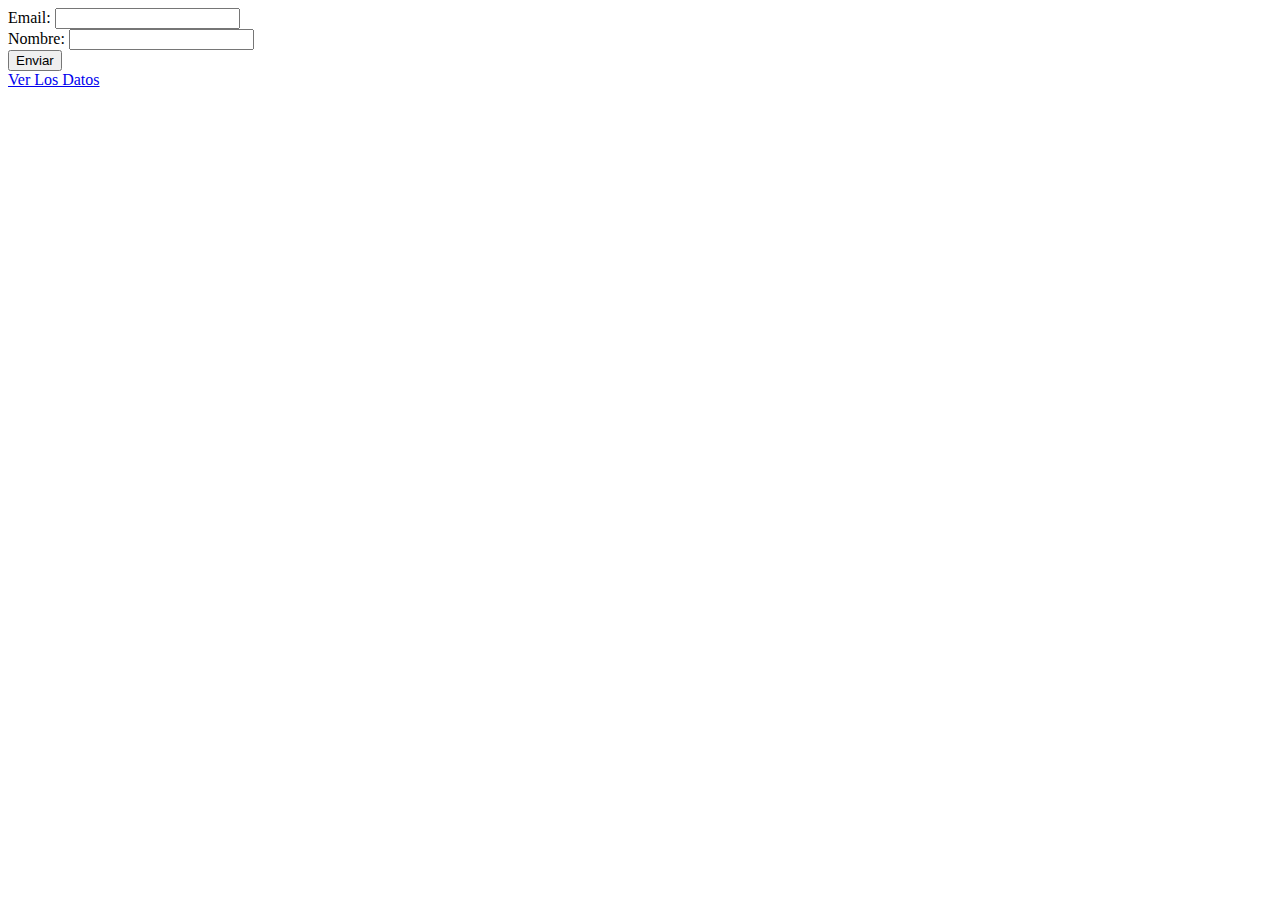
==== index2.html @ bed837b3 "php-sqli" ====
<!DOCTYPE html>
<html>
	<head>
		<meta charset="utf-8">
		<title>Conexion a base de datos</title>
	</head>
	<body>
		<form method="get" action="bd.php">
			<label>Email: </label>
			<input type="text" name="correo"><br>
			<label>Nombre: </label>
			<input type="text" name="nombre"><br>
			<input type="submit" value="Enviar">
		</form>
	<div><a href="datos.php"> Ver Los Datos</a></div>
	</body>
</html>
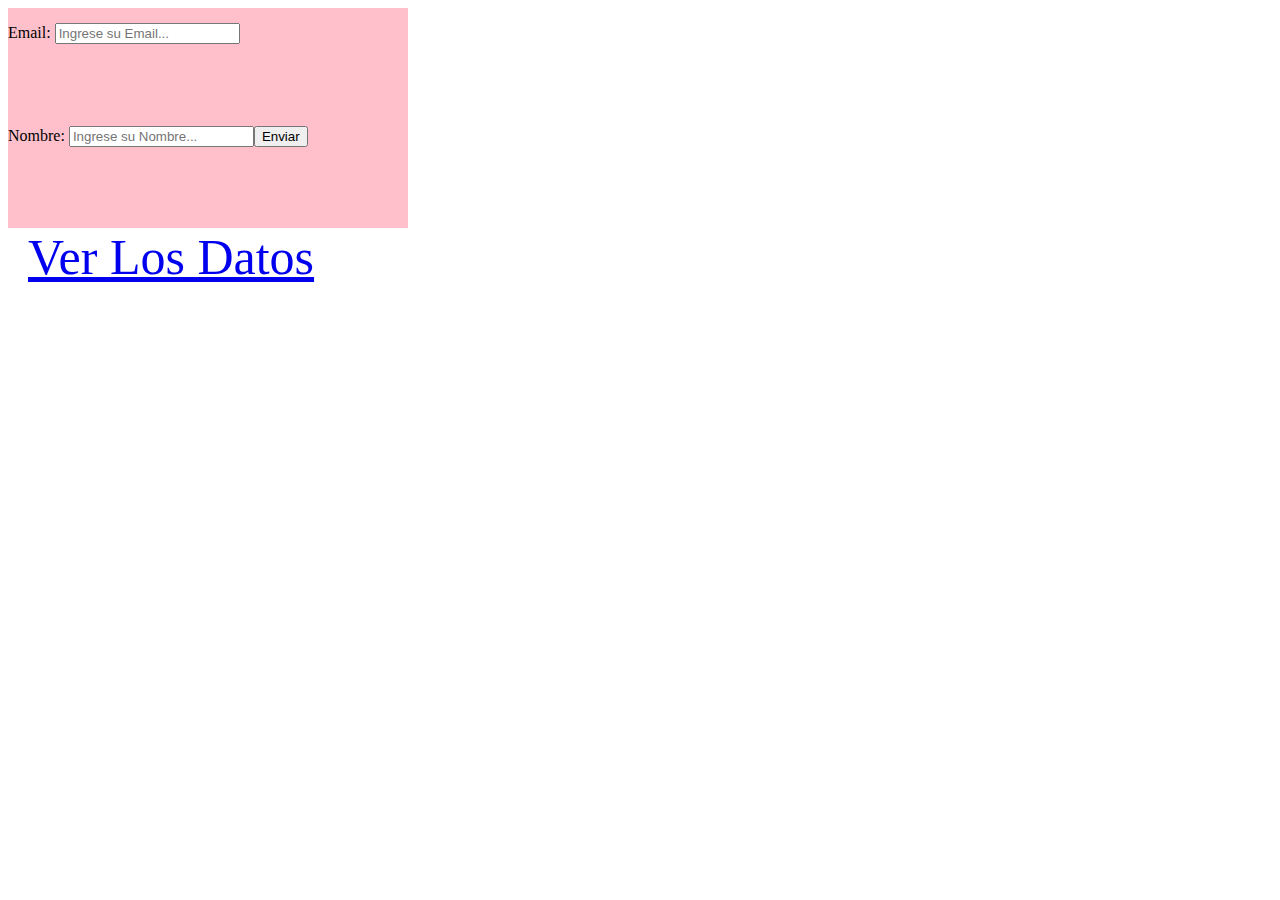
==== commit d4ffd872: "cambioss" ====
--- a/index2.html
+++ b/index2.html
@@ -3,14 +3,40 @@
 	<head>
 		<meta charset="utf-8">
 		<title>Conexion a base de datos</title>
+		<style>
+			form{
+				background-color: #FFC0CB;
+				height: 220px;
+				width: 400px;
+				display: flex;
+				flex-direcion: column;
+				justify-content: start;
+				align-items: start;
+				flex-wrap: wrap;
+			}
+			.form-email{
+				margin-top: 15px;
+			}
+			div a{
+				margin: 20px;
+				font-size: 50px;
+			}
+			
+		</style>
 	</head>
 	<body>
 		<form method="get" action="bd.php">
-			<label>Email: </label>
-			<input type="text" name="correo"><br>
-			<label>Nombre: </label>
-			<input type="text" name="nombre"><br>
-			<input type="submit" value="Enviar">
+			<div class="form-email">
+				<label>Email: </label>
+				<input placeholder="Ingrese su Email..." type="text" name="correo"><br>
+			</div>
+			<div>
+				<label>Nombre: </label>
+				<input placeholder="Ingrese su Nombre..." type="text" name="nombre"><br>
+			</div>
+			<div>
+				<input type="submit" value="Enviar">
+			</div>
 		</form>
 	<div><a href="datos.php"> Ver Los Datos</a></div>
 	</body>
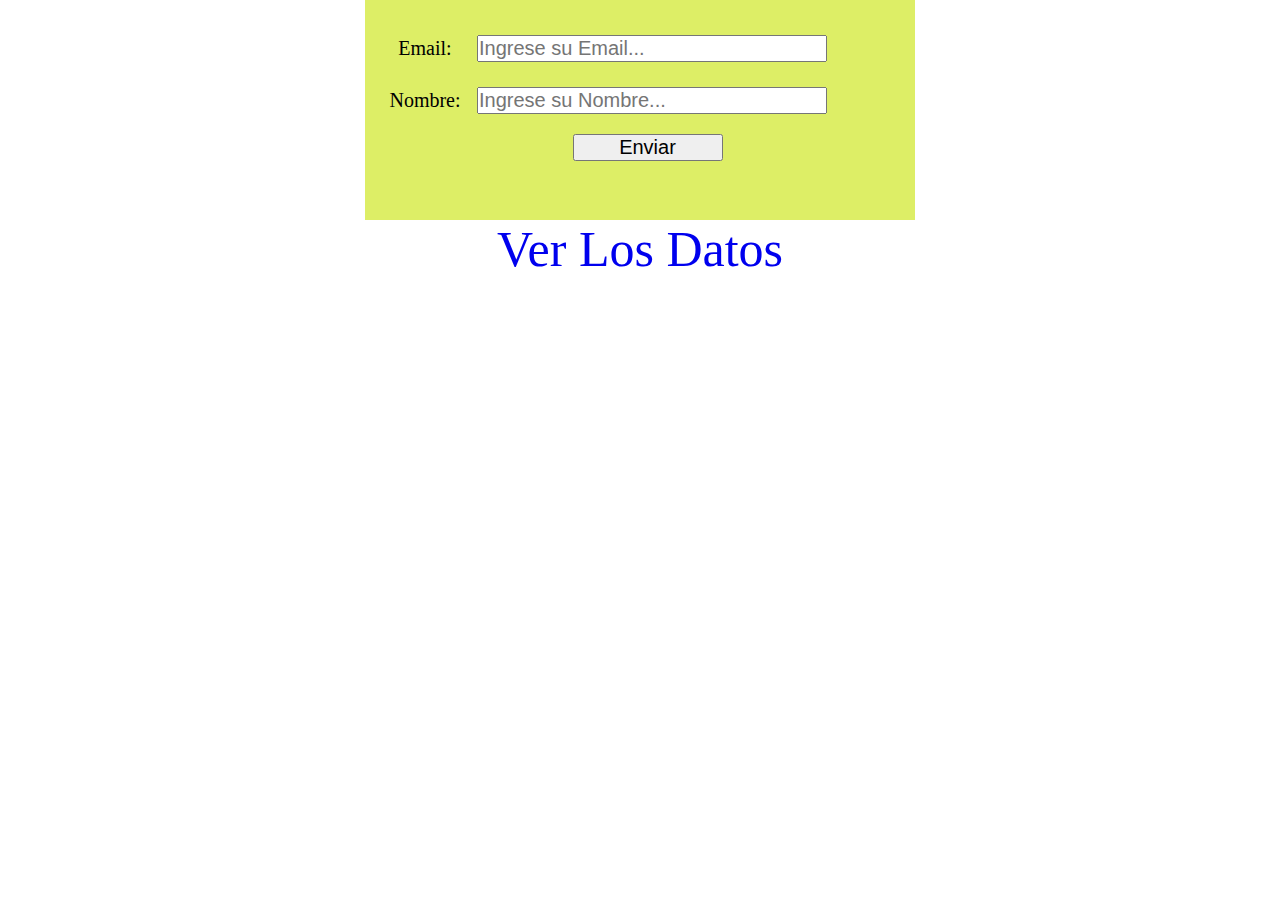
==== commit cc5f748d: "First Commit javi-dev branch, agregado de fontawesome" ====
--- a/index2.html
+++ b/index2.html
@@ -3,41 +3,25 @@
 	<head>
 		<meta charset="utf-8">
 		<title>Conexion a base de datos</title>
-		<style>
-			form{
-				background-color: #FFC0CB;
-				height: 220px;
-				width: 400px;
-				display: flex;
-				flex-direcion: column;
-				justify-content: start;
-				align-items: start;
-				flex-wrap: wrap;
-			}
-			.form-email{
-				margin-top: 15px;
-			}
-			div a{
-				margin: 20px;
-				font-size: 50px;
-			}
-			
-		</style>
+		<link rel="stylesheet" href="style_main.css">
+		<link rel="stylesheet" href="https://use.fontawesome.com/releases/v5.8.1/css/all.css" integrity="sha384-50oBUHEmvpQ+1lW4y57PTFmhCaXp0ML5d60M1M7uH2+nqUivzIebhndOJK28anvf" crossorigin="anonymous">
 	</head>
 	<body>
 		<form method="get" action="bd.php">
-			<div class="form-email">
-				<label>Email: </label>
-				<input placeholder="Ingrese su Email..." type="text" name="correo"><br>
+			<div class="form-div">
+				<label class="label-form">Email: </label>
+				<input class="input-form" placeholder="Ingrese su Email..." type="text" name="correo"><br>
 			</div>
-			<div>
-				<label>Nombre: </label>
-				<input placeholder="Ingrese su Nombre..." type="text" name="nombre"><br>
+			<div class="form-div">
+				<label class="label-form">Nombre: </label>
+				<input class="input-form" placeholder="Ingrese su Nombre..." type="text" name="nombre"><br>
 			</div>
-			<div>
-				<input type="submit" value="Enviar">
+			<div id="div-boton" class="form-div">
+				<input id="btn-datos" type="submit" value="Enviar">
 			</div>
 		</form>
-	<div><a href="datos.php"> Ver Los Datos</a></div>
+	<div id="div-ver"><a href="datos.php"> Ver Los Datos</a></div>
 	</body>
 </html>
+
+<!--<i class="fas fa-edit"></i>-->
--- a/style_main.css
+++ b/style_main.css
@@ -0,0 +1,54 @@
+*{
+	box-sizing: border-box;
+	font-size: 20px;
+	margin: 0;
+	padding: 0;
+}
+form{
+	background-color: #DDEE66;
+	height: 220px;
+	width: 550px;
+	margin: auto;
+	padding-top: 15px;
+}
+.form-div{
+	margin-top: 15px;
+	margin-left: 15px;
+}
+div a{
+	font-size: 2.5em;
+	text-decoration: none;
+	display: inline-block;
+}
+#div-ver{
+	width: 100%;
+	text-align: center;
+}
+.label-form{
+	display: inline-block;
+	width: 90px;
+	text-align: center;
+}
+.input-form{
+	width: 350px;
+	margin: 5px 2px;
+}
+#btn-datos{
+	display: inline-block;
+	width: 150px;
+	margin: auto;
+}
+a:visited{
+	color: #366;
+}
+a:hover{
+	text-decoration: underline;
+}
+#btn-datos:hover{
+	background-color: #888;
+	color: #fff;
+	border-radius: 8px;
+}
+#div-boton{
+	text-align: center;
+}
